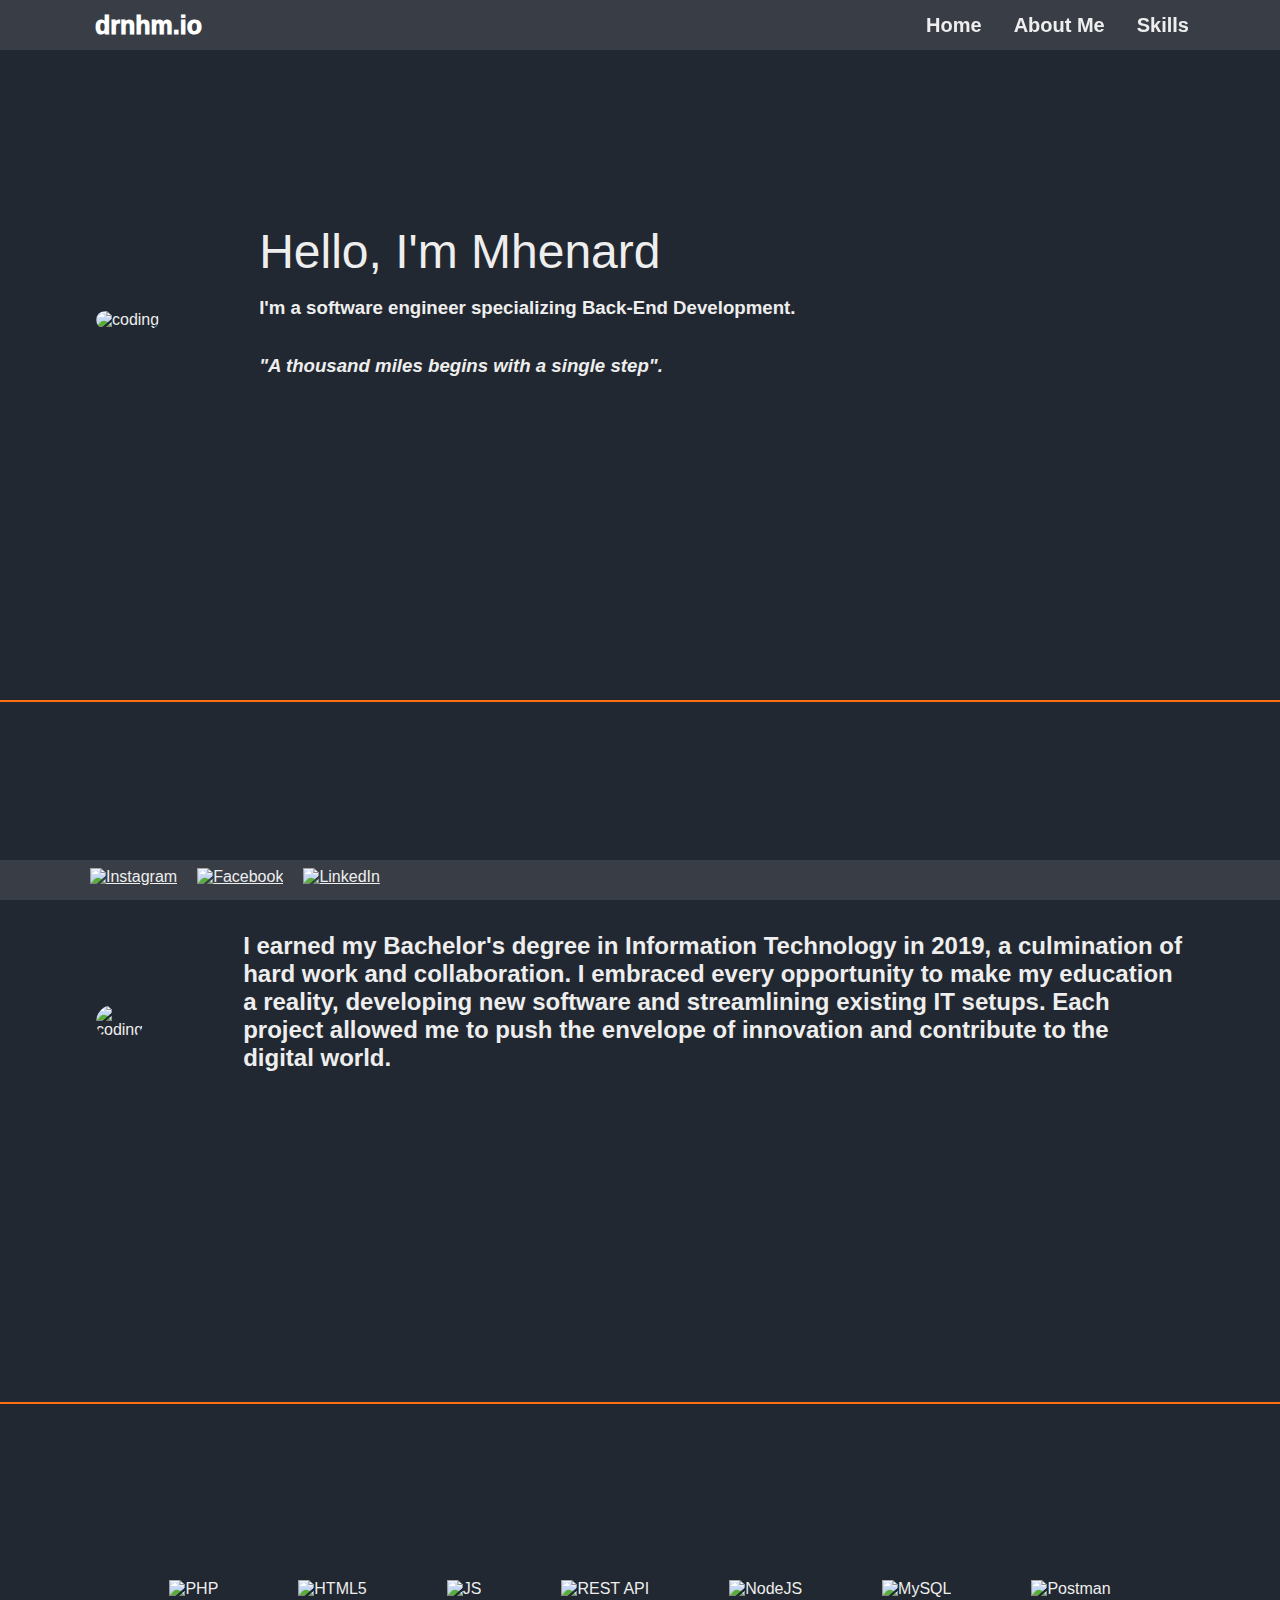
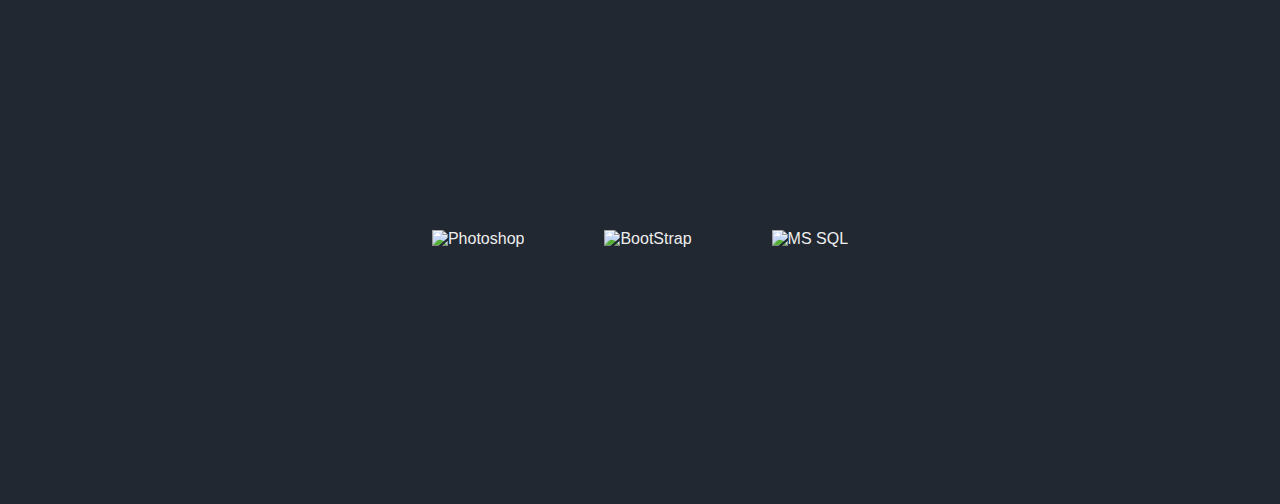
==== index.html @ 6fce604a "Updated the index.html and added index.css" ====
<!DOCTYPE html>
<html lang="en">
<head>
    <meta charset="UTF-8">
    <meta name="viewport" content="width=device-width, initial-scale=1.0">
    <link rel="stylesheet" href="index.css">
    <script src="https://ajax.googleapis.com/ajax/libs/jquery/2.1.1/jquery.min.js"></script>
    <title>My Portfolio</title>
</head>
<body>
    <header>
        <div id="branding">
            <p>drnhm.io</p>        
        </div>
        <nav>
            <ul>
                <li><a href="#home">Home</a></h3></li>
                <li><a href="#about">About Me</a></li>
                <li><a href="#skills">Skills</a></li>
            </ul>
        </nav>
    </header>
    <main>
        <div id="home" class="container">
            <span><img class="container-image"
                    src="https://fastly.picsum.photos/id/8/5000/3333.jpg?hmac=OeG5ufhPYQBd6Rx1TAldAuF92lhCzAhKQKttGfawWuA"
                    alt="coding"></span>
            <div>
                <p id="name">
                Hello, I'm Mhenard
                </p><br>
                <!-- <hr style="width: 450px; float: left; margin-top: -20px; border: 1px solid #FD7014" ;> -->
                <p class="desc">
                <h4 style="font-size: 14pt;">I'm a software engineer specializing Back-End Development.</h4>
                </p><br><br>
                <p class="desc">
                <h4 style="font-size: 14pt;"><i>"A thousand miles begins with a single step".</i></h4>
                </p>
            </div>
        </div>
        <hr class="guideline">

        <div id="about" class="container">
            <span><img class="container-image"
                    src="https://fastly.picsum.photos/id/119/3264/2176.jpg?hmac=PYRYBOGQhlUm6wS94EkpN8dTIC7-2GniC3pqOt6CpNU"
                    alt="coding"></span>
            <div>
                <p style="line-height: 1.8;">
                <h2 id="bio">
                    I earned my Bachelor's degree in Information Technology in 2019, a culmination of hard work and
                    collaboration. I embraced every opportunity to make my education a reality, developing new software
                    and streamlining existing IT setups. Each project allowed me to push the envelope of innovation and
                    contribute to the digital world.
                </h2>
                </p>
            </div>

        </div>
        <hr class="guideline">
        <div id="skills" class="container">
            <div id="skill-box">
                <span class="icons"><img src="https://www.php.net/images/logos/new-php-logo.png" alt="PHP"></span>
                <span class="icons"><img src="https://static.wikia.nocookie.net/logopedia/images/1/19/HTML5_shield.svg" alt="HTML5"></span>
                <span class="icons"><img src="https://upload.wikimedia.org/wikipedia/commons/6/6a/JavaScript-logo.png"alt="JS"></span>
                <span class="icons"><img src="https://www.drupal.org/files/project-images/rain-drop-hi.png"alt="REST API"></span>
                <span class="icons"><img src="https://cp.beget.com/shared/MALLmyMEwExJH2Xo3cFqrxq2iFC_twCk/logo_nodejs.png" alt="NodeJS"></span>
                <span class="icons"><img src="https://pngimg.com/uploads/mysql/mysql_PNG23.png" alt="MySQL"></span>
                <span class="icons"><img src="https://cdn.iconscout.com/icon/free/png-256/free-postman-3628992-3030217.png" alt="Postman"></span>
                <span class="icons"><img src="https://upload.wikimedia.org/wikipedia/commons/thumb/c/cf/Adobe_Photoshop_Express_logo.svg/1200px-Adobe_Photoshop_Express_logo.svg.png" alt="Photoshop"></span>
                <span class="icons"><img src="https://upload.wikimedia.org/wikipedia/commons/thumb/b/b2/Bootstrap_logo.svg/800px-Bootstrap_logo.svg.png" alt="BootStrap"></span>
                <span class="icons"><img src="https://seeklogo.com/images/M/microsoft-sql-server-logo-96AF49E2B3-seeklogo.com.png" alt="MS SQL" ></span>

            </div>
        </div>
    </main>
    <footer>
        <div id="footer-container">
            <a href="https://www.instagram.com/drnhm.g"><img class="social-media"src="https://cdn-icons-png.flaticon.com/128/15707/15707749.png" alt="Instagram"></a>
            <a href="https://www.facebook.com/drnhm.g"><img class="social-media" src="https://cdn-icons-png.flaticon.com/128/5968/5968764.png" alt="Facebook"></a>
            <a href="https://www.linkedin.com/in/drnhmg"><img class="social-media" src="https://cdn-icons-png.flaticon.com/128/4494/4494497.png" alt="LinkedIn"></a>
        </div>
    </footer>
</body>
</html>

<script>
    $('li').click(function() {
        $(this).siblings().find('a').removeClass('focus');
        $(this).find('a').addClass('focus');
    });

    $(document).ready(function(){
    // Add smooth scrolling to all links
    $("a").on('click', function(event) {

        // Make sure this.hash has a value before overriding default behavior
        if (this.hash !== "") {
        // Prevent default anchor click behavior
        event.preventDefault();

        // Store hash
        var hash = this.hash;

        // Using jQuery's animate() method to add smooth page scroll
        // The optional number (800) specifies the number of milliseconds it takes to scroll to the specified area
        $('html, body').animate({
            scrollTop: $(hash).offset().top
        }, 800, function(){

            // Add hash (#) to URL when done scrolling (default click behavior)
            window.location.hash = hash;
        });
        } // End if
    });
    });
</script>
---- index.css ----
* {
    font-family: Arial, Helvetica, sans-serif;
    color: #eeeeee;
    padding: 0;
    font-family: "Segoe UI", sans-serif;
    margin: 0;
}

html {
    scroll-behavior: smooth;
}

header {
    height: 50px;
    background-color: #393e46;
    position: fixed;
    width: 100%;
}

#branding{
    height: 50px;
    align-items: center;
    align-content: center;
    align-self: center;
    font-weight: 1000;
    padding: 0 20px;
    margin-left: 75px;
}

#branding p{
    font-size: 25px;
    animation: glow 1s ease-in-out infinite alternate;
    color: #fff;
}

@keyframes glow {
    from {
      text-shadow: 0 0 2px #fff, 0 0 5px #fff, 0 0 2px #fd7014, 0 0 5px #fd7014, 0 0 10px #fd7014, 0 0 15px #fd7014, 0 0 20px #fd7014;
    }
    to {
      text-shadow: 0 0 5px #fff, 0 0 10px #fff, 0 0 5px #fd7014, 0 0 10px #fd7014, 0 0 20px #fd7014, 0 0 25spx #fd7014, 0 0 30px #fd7014;
    }
  }

body {
    background-color: #222831;
    overflow-x: hidden;
}

footer {
    height: 40px;
    background-color: #393e46;
    position: fixed;
    left: 0;
    bottom: 0;
    width: 100%;
}

nav ul {
    list-style-type: none;
    margin: 0;
    padding: 0 75px 0 0;
    right: 0;
    overflow: hidden;
    position: fixed;
    top: 0;
    display: flex;
    flex-direction: row;
    justify-content: flex-end;
    text-align: center;
}

nav ul li {
    height: 50px;
    display: flex;
    align-items: center;
}

nav ul li a {
    color: #eeeeee;
    padding: 25px 16px;
    text-align: center;
    text-decoration: none;
    font-size: 20px;
    font-weight: 700;
}

nav ul li a:hover {
    background-color: #fd7014;
}

nav ul li a:focus{
    background-color: #fd7014;
}

.focus {
    background-color: #fd7014;
  }

.container {
    display: flex;
    align-items: center;
    align-self: center;
    margin-bottom: 100px;
    border-radius: 20px;
    margin-left: auto;
    margin-right: auto;
    width: 85%;
    height: 600px;
}

#name{
    font-size: 36pt;
    font-weight: 500;
}

.container-image{
    height: 300px;
    margin-right: 100px;
    border-radius: 20px;
    margin-top: 40px;
}

#home{
    flex-direction: row;
}

#skill-box{
    margin-top: 20px;
    display: flex;
    flex-wrap: wrap;
    align-items: center;
    justify-content: center;
    height: 500px;
}

.icons {
    margin: 0 40px;
}

.icons img{
    width: 150px;
    height: auto;
}

.guideline{
    width: 100%;
    margin-top: 100px;
    border: 1px solid #FD7014
}

.container span{
    display: block;
}

#footer-container{
    margin-left: 80px;
    margin-top: 8px;
    display: flex;
    align-items: center;
    align-self: center;
    align-content: center;
}

#footer-container a{
    padding: 0 10px 0 10px;
}

.social-media{
    height: 25px;
    
}

@media only screen and (min-width: 768px) and (max-width: 991px) {
    #name {
        font-size: 20pt;
    }

    #bio {
        font-size: smaller;
    }

    .desc{
        font-size: small;
    }

    .icons img{
        width: 90px;
        height: auto;
    }
}
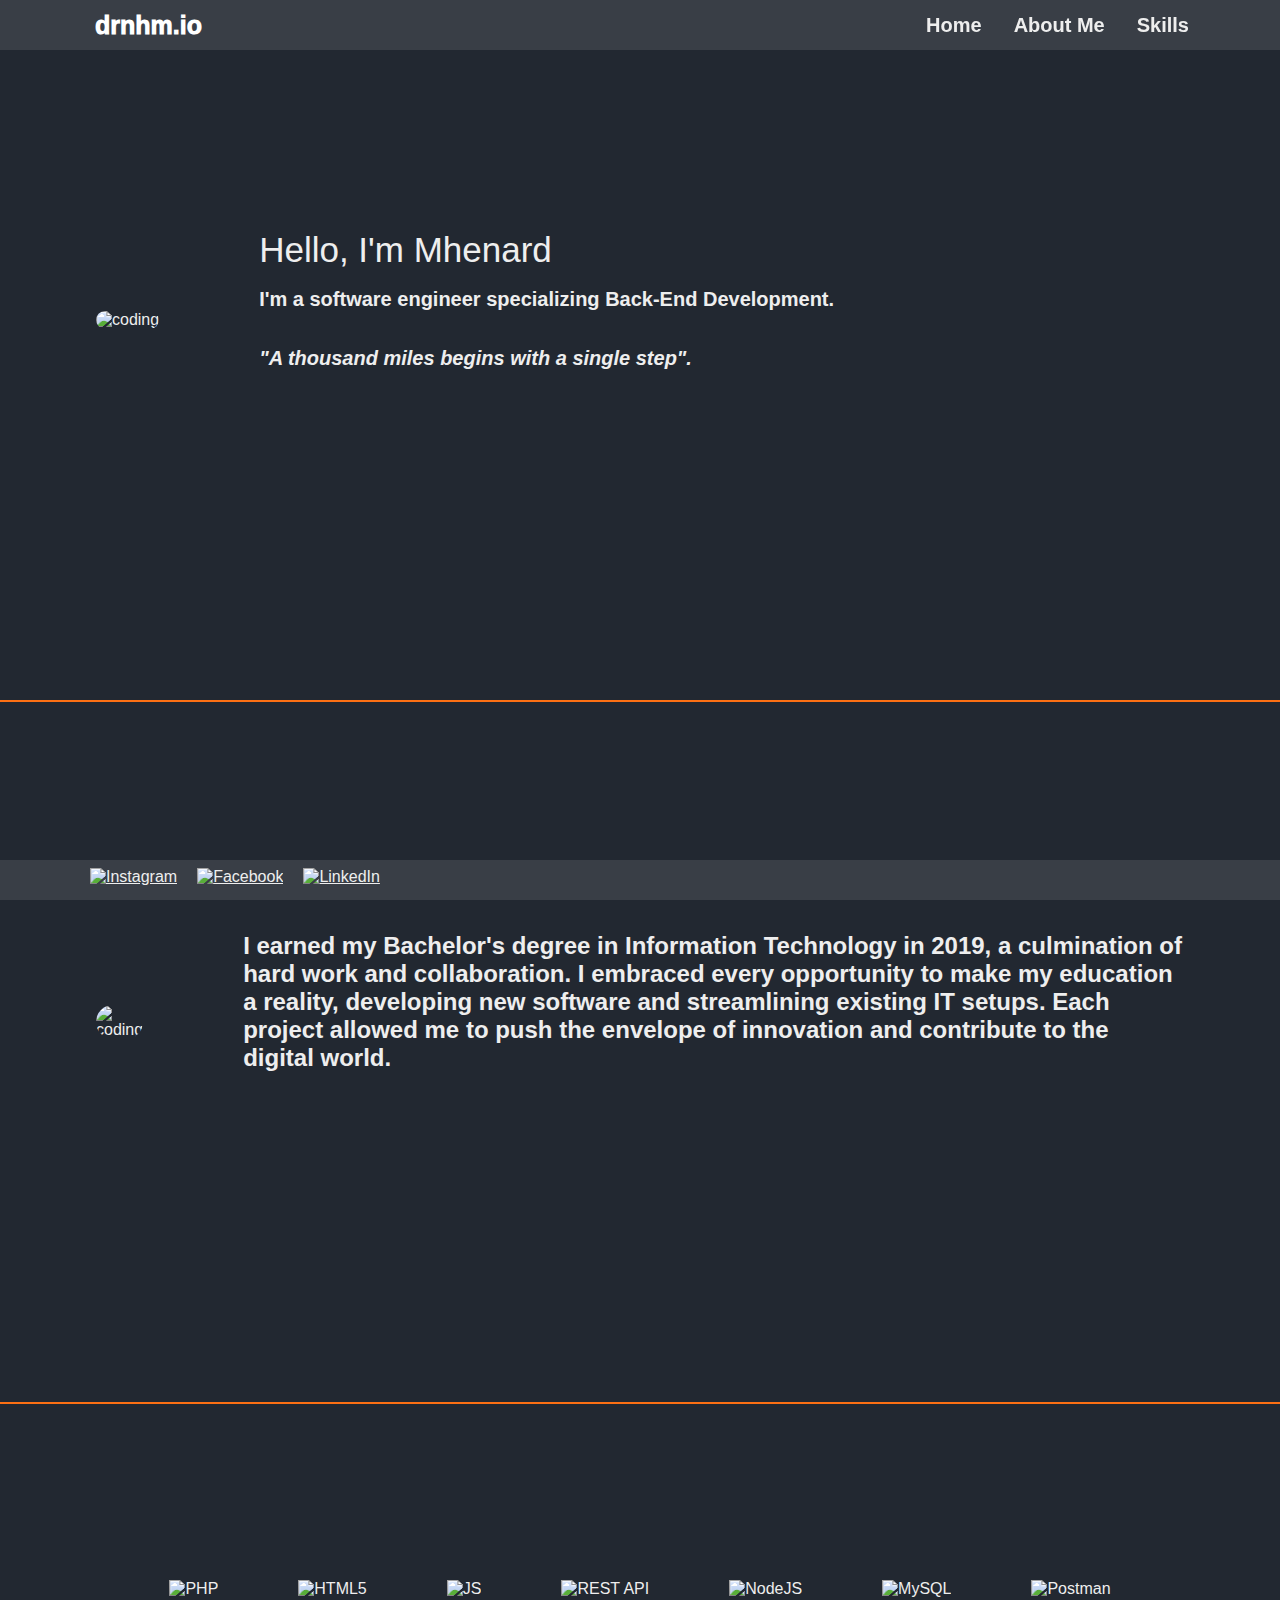
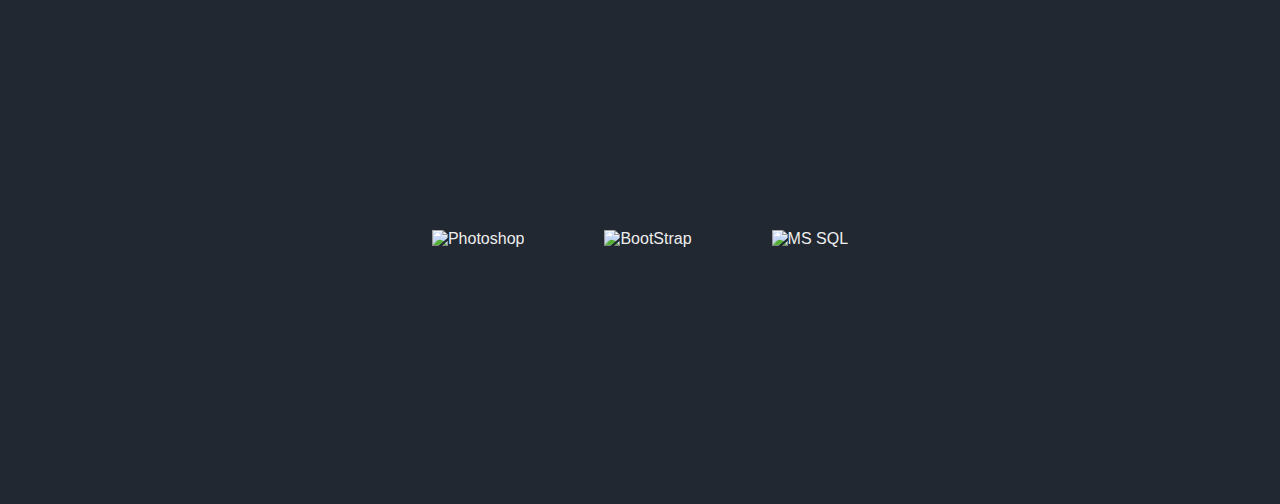
==== commit 9c55e344: "added responsive design" ====
--- a/index.html
+++ b/index.html
@@ -26,15 +26,15 @@
                     src="https://fastly.picsum.photos/id/8/5000/3333.jpg?hmac=OeG5ufhPYQBd6Rx1TAldAuF92lhCzAhKQKttGfawWuA"
                     alt="coding"></span>
             <div>
-                <p id="name">
-                Hello, I'm Mhenard
+                <p>
+                <h3 id="name">Hello, I'm Mhenard</h3>
                 </p><br>
                 <!-- <hr style="width: 450px; float: left; margin-top: -20px; border: 1px solid #FD7014" ;> -->
-                <p class="desc">
-                <h4 style="font-size: 14pt;">I'm a software engineer specializing Back-End Development.</h4>
+                <p>
+                <h4 class="desc">I'm a software engineer specializing Back-End Development.</h4>
                 </p><br><br>
-                <p class="desc">
-                <h4 style="font-size: 14pt;"><i>"A thousand miles begins with a single step".</i></h4>
+                <p>
+                <h4 class="desc"><i>"A thousand miles begins with a single step".</i></h4>
                 </p>
             </div>
         </div>
--- a/index.css
+++ b/index.css
@@ -110,8 +110,12 @@
 }
 
 #name{
-    font-size: 36pt;
+    font-size: 35px;
     font-weight: 500;
+}
+
+.desc{
+    font-size: 20px;
 }
 
 .container-image{
@@ -171,21 +175,142 @@
     
 }
 
+/* LARGE */
 @media only screen and (min-width: 768px) and (max-width: 991px) {
     #name {
-        font-size: 20pt;
+        font-size: 26px;
     }
 
     #bio {
-        font-size: smaller;
+        font-size: 18px;
     }
 
     .desc{
-        font-size: small;
+        font-size: 16px;
     }
 
     .icons img{
         width: 90px;
         height: auto;
     }
+
+    .container-image{
+        height: 200px;
+        margin-right: 50px;
+        border-radius: 20px;
+        margin-top: 40px;
+    }
+}
+
+/* MEDIUM */
+@media only screen and (min-width: 481px) and (max-width: 767px) {
+    #name {
+        font-size: 8px;
+    }
+
+    #bio {
+        font-size: 12px;
+    }
+
+    .desc{
+        font-size: 12px;
+    }
+
+    .icons img{
+        width: 90px;
+        height: auto;
+    }
+
+    .container-image{
+        height: 100px;
+        margin-right: 50px;
+        border-radius: 20px;
+        margin-top: 40px;
+    }
+    
+    .container{
+        height: 400px;
+    }
+}
+
+/* SMALL */
+@media only screen and (max-width: 480px) {
+    #name {
+        margin-top: 7   0px;
+        font-size: 14px;
+        font-weight: 800px;
+    }
+
+    #bio {
+        font-size: 10px;
+    }
+
+    .desc{
+        font-size: 10px;
+    }
+
+    .icons img{
+        width: 50px;
+        height: auto;
+    }
+
+    .container-image{
+        height: 100px;
+        margin-right: 50px;
+        border-radius: 20px;
+        margin-top: 40px;
+    }
+
+    .container{
+        height: 300px;
+    }
+
+    #skill-box{
+        height: 250px;
+    }
+
+    .icons{
+        margin: 0 10px;
+    }
+
+    header {
+        height: 30px;
+        background-color: #393e46;
+        position: fixed;
+        width: 100%;
+    }
+    
+    #branding{
+        height: 30px;
+        align-items: center;
+        align-content: center;
+        align-self: center;
+        font-weight: 1000;
+        padding: 0 20px;
+        margin-left: 10px;
+    }
+    
+    #branding p{
+        font-size: 12px;
+    }
+    
+    nav ul{
+        padding: 0 20px 0 0;
+    }
+    
+    nav ul li {
+        height: 30px;
+        display: flex;
+        align-items: center;
+    }
+    
+    nav ul li a {
+        color: #eeeeee;
+        padding: 15px 8px;
+        text-align: center;
+        text-decoration: none;
+        font-size: 14px;
+        font-weight: 500;
+    }
+
 }